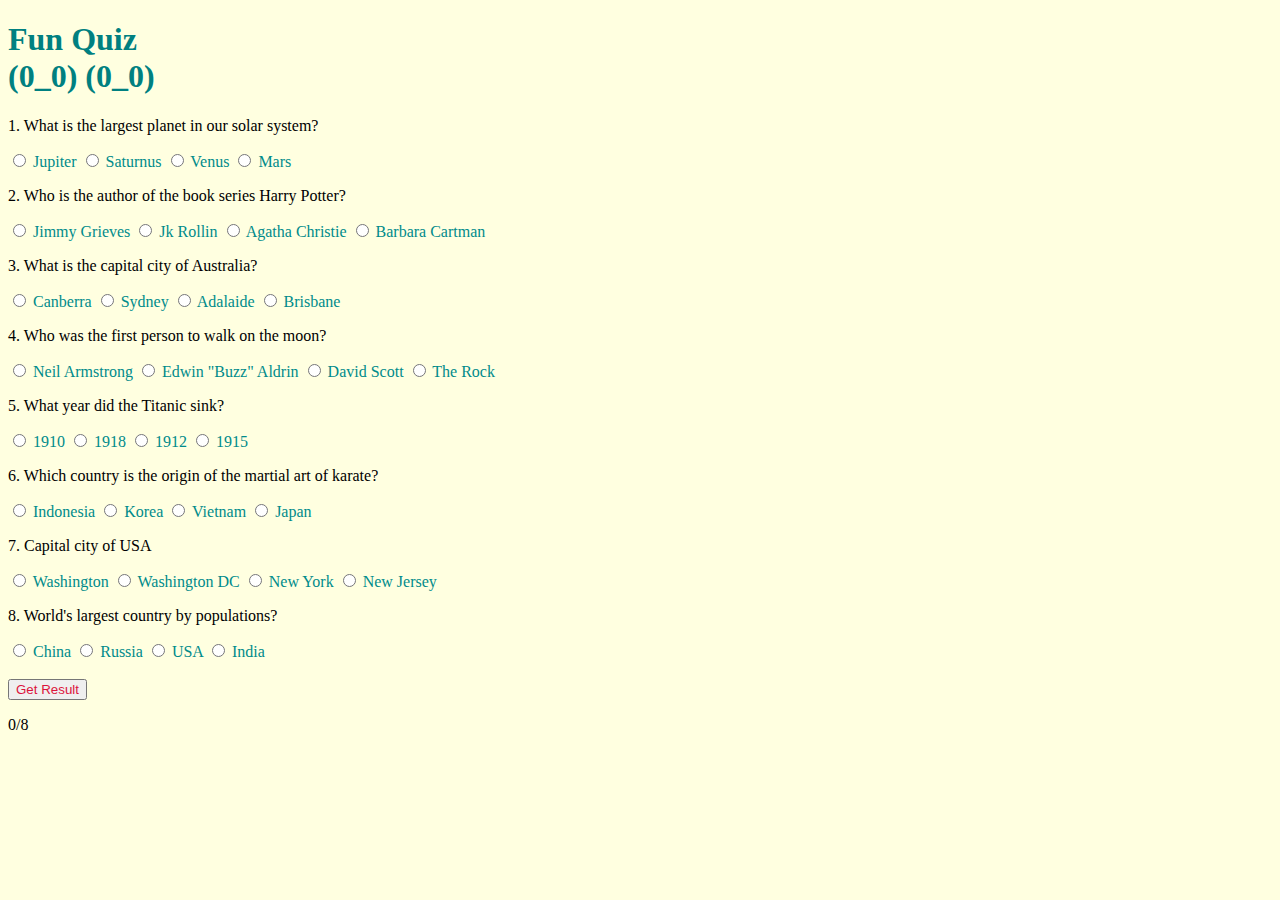
==== index.html @ 4b77b966 "Please fix" ====
<!DOCTYPE html>
<html lang="en">
<head>
    <meta charset="UTF-8">
    <meta http-equiv="X-UA-Compatible" content="IE=edge">
    <meta name="viewport" content="width=device-width, initial-scale=1.0">
    <title>Quiz:)</title>
    <h1>Fun Quiz <br>(0_0)  (0_0)</h1>
    <link rel="stylesheet" href="style.css">
</head>
<body>
    
    <p>1. What is the largest planet in our solar system? </p>
    <label>
        <input class="correct" type="radio" name="question1" value="Jupiter"> Jupiter
    </label>
    <label>
        <input type="radio" name="question1" value="Saturnus"> Saturnus
    </label>
    <label>
        <input type="radio" name="question1" value="Venus">  Venus
    </label>
    <label>
        <input type="radio" name="question1" value="Mars">  Mars
    </label>

    <p>2. Who is the author of the book series Harry Potter? </p>
    <label>
        <input type="radio" name="question2" value="Jimmy Grieves"> Jimmy Grieves
    </label>
    <label>
        <input class="correct" type="radio" name="question2" value="Jk Rollin"> Jk Rollin
    </label>
    <label>
        <input type="radio" name="question2" value="Agatha Christie"> Agatha Christie
    </label>
    <label>
        <input type="radio" name="question2" value="Barbara Cartman"> Barbara Cartman
    </label>

    <p>3. What is the capital city of Australia? </p>
    <label>
        <input class="correct" type="radio" name="question3" value="Canberra"> Canberra
    </label>
    <label>
        <input type="radio" name="question3" value="Sydney"> Sydney
    </label>
    <label>
        <input type="radio" name="question3" value="Adalaide"> Adalaide
    </label>
    <label>
        <input type="radio" name="question3" value="Brisbane"> Brisbane
    </label>

    <p>4. Who was the first person to walk on the moon? </p>
    <label>
        <input class="correct" type="radio" name="question4" value="Neil Armstrong"> Neil Armstrong
    </label>
    <label>
        <input type="radio" name="question4" value="Edwin Aldrin"> Edwin "Buzz" Aldrin
    </label>
    <label>
        <input type="radio" name="question4" value="David Scott"> David Scott
    </label>
    <label>
        <input type="radio" name="question4" value="The Rock"> The Rock
    </label>

    <p>5. What year did the Titanic sink? </p>
    <label>
        <input type="radio" name="question5" value="1910"> 1910
    </label>
    <label>
        <input type="radio" name="question5" value="1918"> 1918
    </label>
    <label>
        <input class="correct" type="radio" name="question5" value="1912"> 1912
    </label>
    <label>
        <input type="radio" name="question5" value="1915"> 1915
    </label>

    <p>6. Which country is the origin of the martial art of karate? </p>
    <label>
        <input type="radio" name="question6" value="Indonesia"> Indonesia
    </label>
    <label>
        <input type="radio" name="question6" value="Korea"> Korea
    </label>
    <label>
        <input type="radio" name="question6" value="Vietnam"> Vietnam
    </label>
    <label>
        <input class="correct" type="radio" name="question6" value="Japan"> Japan
    </label>

    <p>7. Capital city of USA</p>
    <label>
        <input type="radio" name="question7" value="Washington"> Washington
    </label>
    <label>
        <input class="correct" type="radio" name="question7" value="Washington DC"> Washington DC
    </label>
    <label>
        <input type="radio" name="question7" value="New York"> New York
    </label>
    <label>
        <input type="radio" name="question7" value="New Jersey"> New Jersey
    </label>

    <p>8. World's largest country by populations? </p>
    <label>
        <input class="correct" type="radio" name="question8" value="China"> China
    </label>
    <label>
        <input type="radio" name="question8" value="Russia"> Russia
    </label>
    <label>
        <input type="radio" name="question8" value="USA"> USA
    </label>
    <label>
        <input type="radio" name="question8" value="India"> India
    </label> 
    <br>  <br>
    
    <button onclick="getResult()">Get Result</button>
    <p id="result">0/8</p>

    
      
    <script src="./script.js"></script>
</body>
</html>
---- style.css ----
body {
    background-color: lightyellow;
    color: darkcyan;
}

h1{
    color: teal;
}
button{
    color: crimson;
}
p{
    color: black;
} 
 input{
    color: darkgreen;
 }
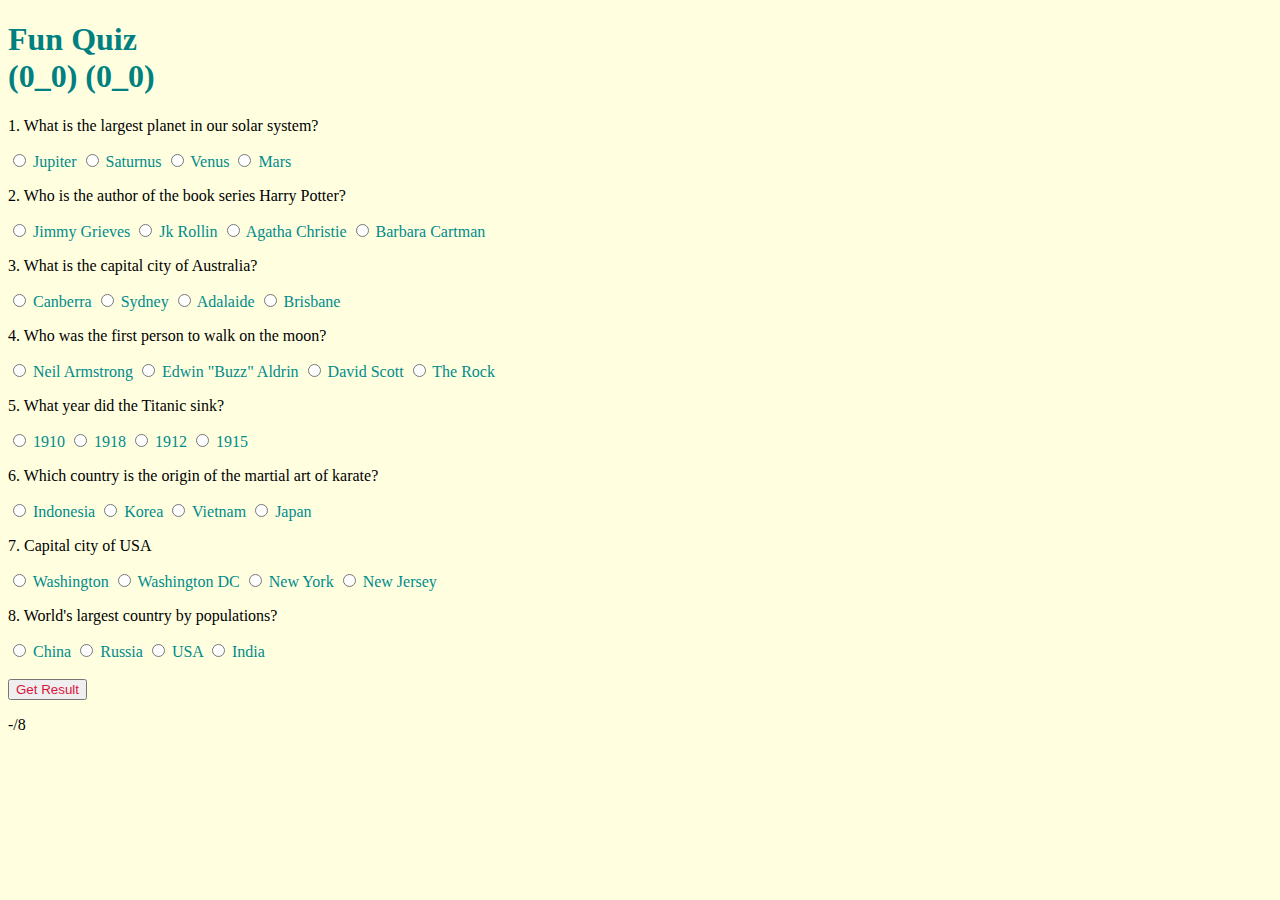
==== commit 6177c380: "fast git" ====
--- a/index.html
+++ b/index.html
@@ -1,133 +1,136 @@
 <!DOCTYPE html>
 <html lang="en">
+
 <head>
-    <meta charset="UTF-8">
-    <meta http-equiv="X-UA-Compatible" content="IE=edge">
-    <meta name="viewport" content="width=device-width, initial-scale=1.0">
-    <title>Quiz:)</title>
-    <h1>Fun Quiz <br>(0_0)  (0_0)</h1>
-    <link rel="stylesheet" href="style.css">
+  <meta charset="UTF-8">
+  <meta http-equiv="X-UA-Compatible" content="IE=edge">
+  <meta name="viewport" content="width=device-width, initial-scale=1.0">
+  <title>Quiz:)</title>
+  <h1>Fun Quiz <br>(0_0) (0_0)</h1>
+  <link rel="stylesheet" href="style.css">
 </head>
+
 <body>
-    
-    <p>1. What is the largest planet in our solar system? </p>
-    <label>
-        <input class="correct" type="radio" name="question1" value="Jupiter"> Jupiter
-    </label>
-    <label>
-        <input type="radio" name="question1" value="Saturnus"> Saturnus
-    </label>
-    <label>
-        <input type="radio" name="question1" value="Venus">  Venus
-    </label>
-    <label>
-        <input type="radio" name="question1" value="Mars">  Mars
-    </label>
 
-    <p>2. Who is the author of the book series Harry Potter? </p>
-    <label>
-        <input type="radio" name="question2" value="Jimmy Grieves"> Jimmy Grieves
-    </label>
-    <label>
-        <input class="correct" type="radio" name="question2" value="Jk Rollin"> Jk Rollin
-    </label>
-    <label>
-        <input type="radio" name="question2" value="Agatha Christie"> Agatha Christie
-    </label>
-    <label>
-        <input type="radio" name="question2" value="Barbara Cartman"> Barbara Cartman
-    </label>
+  <p>1. What is the largest planet in our solar system? </p>
+  <label>
+    <input class="correct" type="radio" name="question1" value="Jupiter"> Jupiter
+  </label>
+  <label>
+    <input type="radio" name="question1" value="Saturnus"> Saturnus
+  </label>
+  <label>
+    <input type="radio" name="question1" value="Venus"> Venus
+  </label>
+  <label>
+    <input type="radio" name="question1" value="Mars"> Mars
+  </label>
 
-    <p>3. What is the capital city of Australia? </p>
-    <label>
-        <input class="correct" type="radio" name="question3" value="Canberra"> Canberra
-    </label>
-    <label>
-        <input type="radio" name="question3" value="Sydney"> Sydney
-    </label>
-    <label>
-        <input type="radio" name="question3" value="Adalaide"> Adalaide
-    </label>
-    <label>
-        <input type="radio" name="question3" value="Brisbane"> Brisbane
-    </label>
+  <p>2. Who is the author of the book series Harry Potter? </p>
+  <label>
+    <input type="radio" name="question2" value="Jimmy Grieves"> Jimmy Grieves
+  </label>
+  <label>
+    <input class="correct" type="radio" name="question2" value="Jk Rollin"> Jk Rollin
+  </label>
+  <label>
+    <input type="radio" name="question2" value="Agatha Christie"> Agatha Christie
+  </label>
+  <label>
+    <input type="radio" name="question2" value="Barbara Cartman"> Barbara Cartman
+  </label>
 
-    <p>4. Who was the first person to walk on the moon? </p>
-    <label>
-        <input class="correct" type="radio" name="question4" value="Neil Armstrong"> Neil Armstrong
-    </label>
-    <label>
-        <input type="radio" name="question4" value="Edwin Aldrin"> Edwin "Buzz" Aldrin
-    </label>
-    <label>
-        <input type="radio" name="question4" value="David Scott"> David Scott
-    </label>
-    <label>
-        <input type="radio" name="question4" value="The Rock"> The Rock
-    </label>
+  <p>3. What is the capital city of Australia? </p>
+  <label>
+    <input class="correct" type="radio" name="question3" value="Canberra"> Canberra
+  </label>
+  <label>
+    <input type="radio" name="question3" value="Sydney"> Sydney
+  </label>
+  <label>
+    <input type="radio" name="question3" value="Adalaide"> Adalaide
+  </label>
+  <label>
+    <input type="radio" name="question3" value="Brisbane"> Brisbane
+  </label>
 
-    <p>5. What year did the Titanic sink? </p>
-    <label>
-        <input type="radio" name="question5" value="1910"> 1910
-    </label>
-    <label>
-        <input type="radio" name="question5" value="1918"> 1918
-    </label>
-    <label>
-        <input class="correct" type="radio" name="question5" value="1912"> 1912
-    </label>
-    <label>
-        <input type="radio" name="question5" value="1915"> 1915
-    </label>
+  <p>4. Who was the first person to walk on the moon? </p>
+  <label>
+    <input class="correct" type="radio" name="question4" value="Neil Armstrong"> Neil Armstrong
+  </label>
+  <label>
+    <input type="radio" name="question4" value="Edwin Aldrin"> Edwin "Buzz" Aldrin
+  </label>
+  <label>
+    <input type="radio" name="question4" value="David Scott"> David Scott
+  </label>
+  <label>
+    <input type="radio" name="question4" value="The Rock"> The Rock
+  </label>
 
-    <p>6. Which country is the origin of the martial art of karate? </p>
-    <label>
-        <input type="radio" name="question6" value="Indonesia"> Indonesia
-    </label>
-    <label>
-        <input type="radio" name="question6" value="Korea"> Korea
-    </label>
-    <label>
-        <input type="radio" name="question6" value="Vietnam"> Vietnam
-    </label>
-    <label>
-        <input class="correct" type="radio" name="question6" value="Japan"> Japan
-    </label>
+  <p>5. What year did the Titanic sink? </p>
+  <label>
+    <input type="radio" name="question5" value="1910"> 1910
+  </label>
+  <label>
+    <input type="radio" name="question5" value="1918"> 1918
+  </label>
+  <label>
+    <input class="correct" type="radio" name="question5" value="1912"> 1912
+  </label>
+  <label>
+    <input type="radio" name="question5" value="1915"> 1915
+  </label>
 
-    <p>7. Capital city of USA</p>
-    <label>
-        <input type="radio" name="question7" value="Washington"> Washington
-    </label>
-    <label>
-        <input class="correct" type="radio" name="question7" value="Washington DC"> Washington DC
-    </label>
-    <label>
-        <input type="radio" name="question7" value="New York"> New York
-    </label>
-    <label>
-        <input type="radio" name="question7" value="New Jersey"> New Jersey
-    </label>
+  <p>6. Which country is the origin of the martial art of karate? </p>
+  <label>
+    <input type="radio" name="question6" value="Indonesia"> Indonesia
+  </label>
+  <label>
+    <input type="radio" name="question6" value="Korea"> Korea
+  </label>
+  <label>
+    <input type="radio" name="question6" value="Vietnam"> Vietnam
+  </label>
+  <label>
+    <input class="correct" type="radio" name="question6" value="Japan"> Japan
+  </label>
 
-    <p>8. World's largest country by populations? </p>
-    <label>
-        <input class="correct" type="radio" name="question8" value="China"> China
-    </label>
-    <label>
-        <input type="radio" name="question8" value="Russia"> Russia
-    </label>
-    <label>
-        <input type="radio" name="question8" value="USA"> USA
-    </label>
-    <label>
-        <input type="radio" name="question8" value="India"> India
-    </label> 
-    <br>  <br>
-    
-    <button onclick="getResult()">Get Result</button>
-    <p id="result">0/8</p>
+  <p>7. Capital city of USA</p>
+  <label>
+    <input type="radio" name="question7" value="Washington"> Washington
+  </label>
+  <label>
+    <input class="correct" type="radio" name="question7" value="Washington DC"> Washington DC
+  </label>
+  <label>
+    <input type="radio" name="question7" value="New York"> New York
+  </label>
+  <label>
+    <input type="radio" name="question7" value="New Jersey"> New Jersey
+  </label>
 
-    
-      
-    <script src="./script.js"></script>
+  <p>8. World's largest country by populations? </p>
+  <label>
+    <input class="correct" type="radio" name="question8" value="China"> China
+  </label>
+  <label>
+    <input type="radio" name="question8" value="Russia"> Russia
+  </label>
+  <label>
+    <input type="radio" name="question8" value="USA"> USA
+  </label>
+  <label>
+    <input type="radio" name="question8" value="India"> India
+  </label>
+  <br> <br>
+
+  <button onclick="getResult()">Get Result</button>
+  <p id="result">-/8</p>
+
+
+
+  <script src="./script.js"></script>
 </body>
-</html>+
+</html>
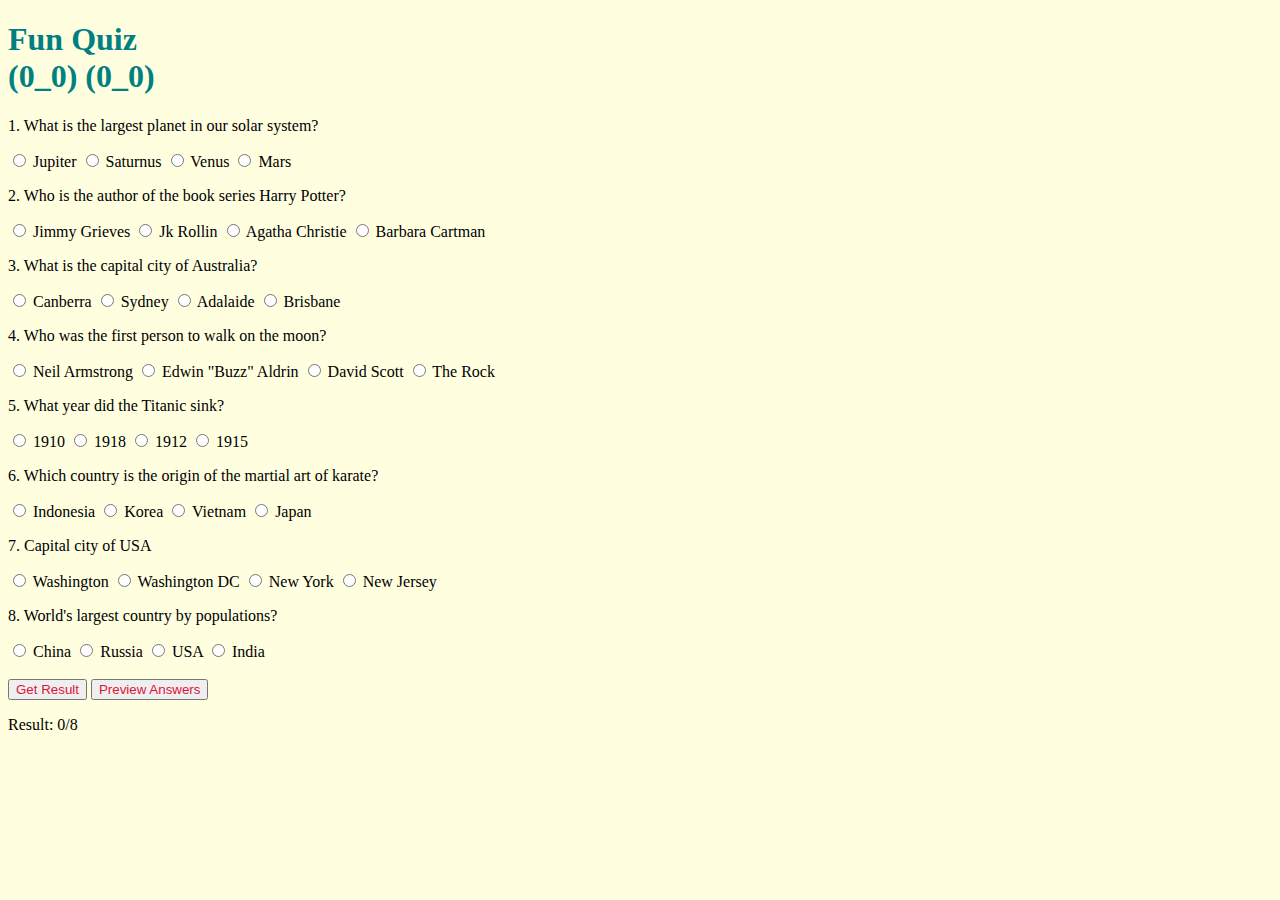
==== commit 13fade6b: "fast git" ====
--- a/index.html
+++ b/index.html
@@ -6,12 +6,11 @@
   <meta http-equiv="X-UA-Compatible" content="IE=edge">
   <meta name="viewport" content="width=device-width, initial-scale=1.0">
   <title>Quiz:)</title>
-  <h1>Fun Quiz <br>(0_0) (0_0)</h1>
   <link rel="stylesheet" href="style.css">
 </head>
 
 <body>
-
+  <h1>Fun Quiz <br>(0_0) (0_0)</h1>
   <p>1. What is the largest planet in our solar system? </p>
   <label>
     <input class="correct" type="radio" name="question1" value="Jupiter"> Jupiter
@@ -126,9 +125,8 @@
   <br> <br>
 
   <button onclick="getResult()">Get Result</button>
-  <p id="result">-/8</p>
-
-
+  <button onclick="previewAnswers()">Preview Answers</button>
+  <p id="result">Result: 0/8</p>
 
   <script src="./script.js"></script>
 </body>
--- a/style.css
+++ b/style.css
@@ -1,17 +1,33 @@
+/* General Styles */
 body {
-    background-color: lightyellow;
-    color: darkcyan;
+  background-color: lightyellow;
 }
 
+/* Heading Styles */
 h1{
-    color: teal;
+  color: teal;
 }
+
+/* Button Styles */
 button{
-    color: crimson;
+  color: crimson;
 }
+
+/* Paragraph Styles */
 p{
-    color: black;
-} 
- input{
-    color: darkgreen;
- }+  color: black;
+}
+
+/* Input Styles */
+input{
+  color: darkgreen;
+}
+
+/* Feedback Styles */
+.correct {
+  color: green;
+}
+
+.wrong {
+  color: red;
+}
